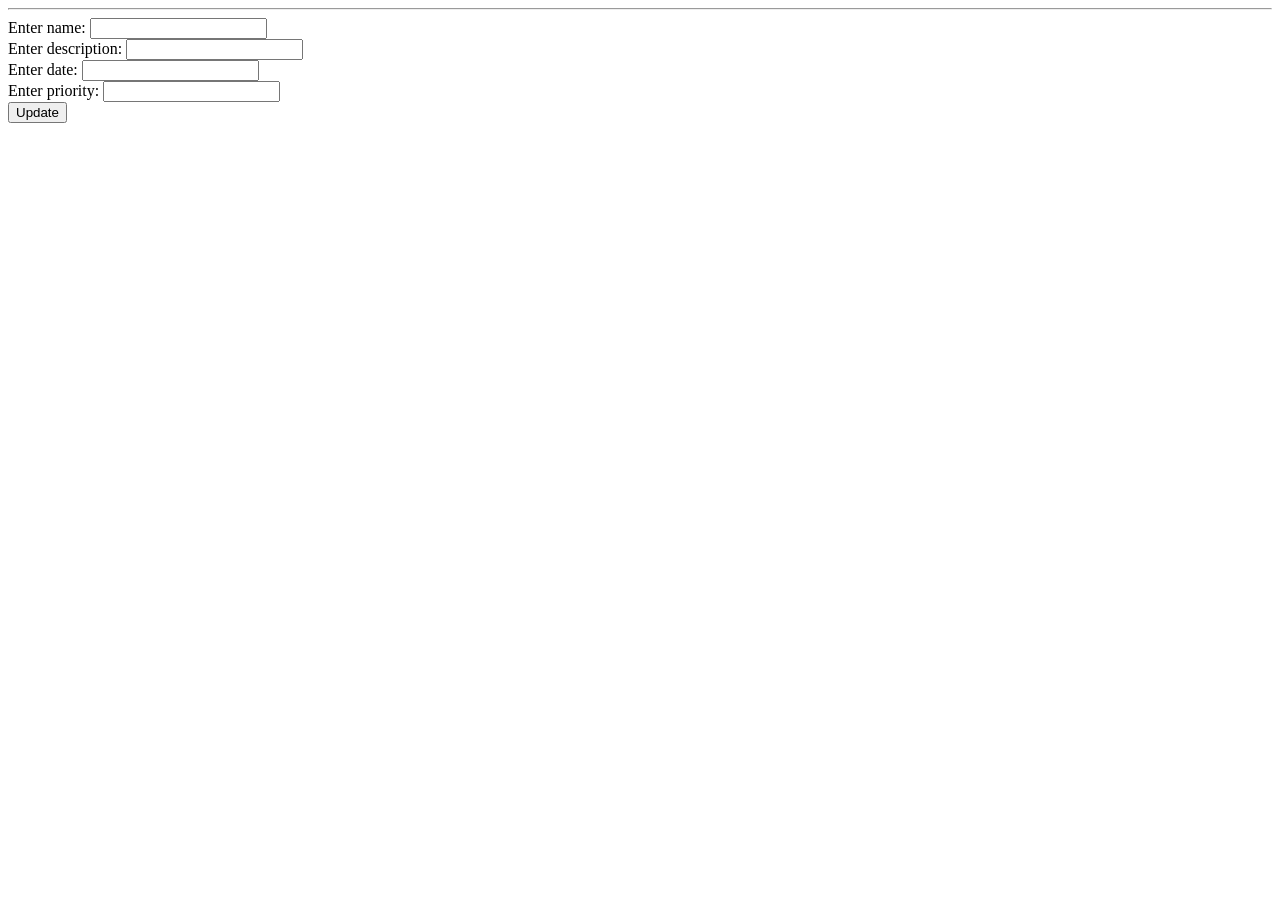
==== src/main/webapp/WEB-INF/views/editTask.html @ 0c191f6e "Initial commit" ====
<!DOCTYPE html>
<html lang="en" xmlns:th="http://www.thymeleaf.org">
<head>
    <meta charset="UTF-8">
    <title>New task</title>
</head>
<body>
<hr>
<form th:method="PATCH" th:action="@{/user/login/{id}(id=${task.getId()})}" th:object="${task}">
    <label for="name">Enter name: </label>
    <input type="text" th:field="*{name}" id="name"/>
    <br/>
    <label for="description">Enter description: </label>
    <input type="text" th:field="*{description}" id="description"/>
    <br/>
    <label for="date">Enter date: </label>
    <input type="text" th:field="*{date}" id="date"/>
    <br/>
    <label for="priority">Enter priority: </label>
    <input type="text" th:field="*{priority}" id="priority"/>
    <br/>
    <input type="submit" value="Update"/>
</form>
</body>
</html>
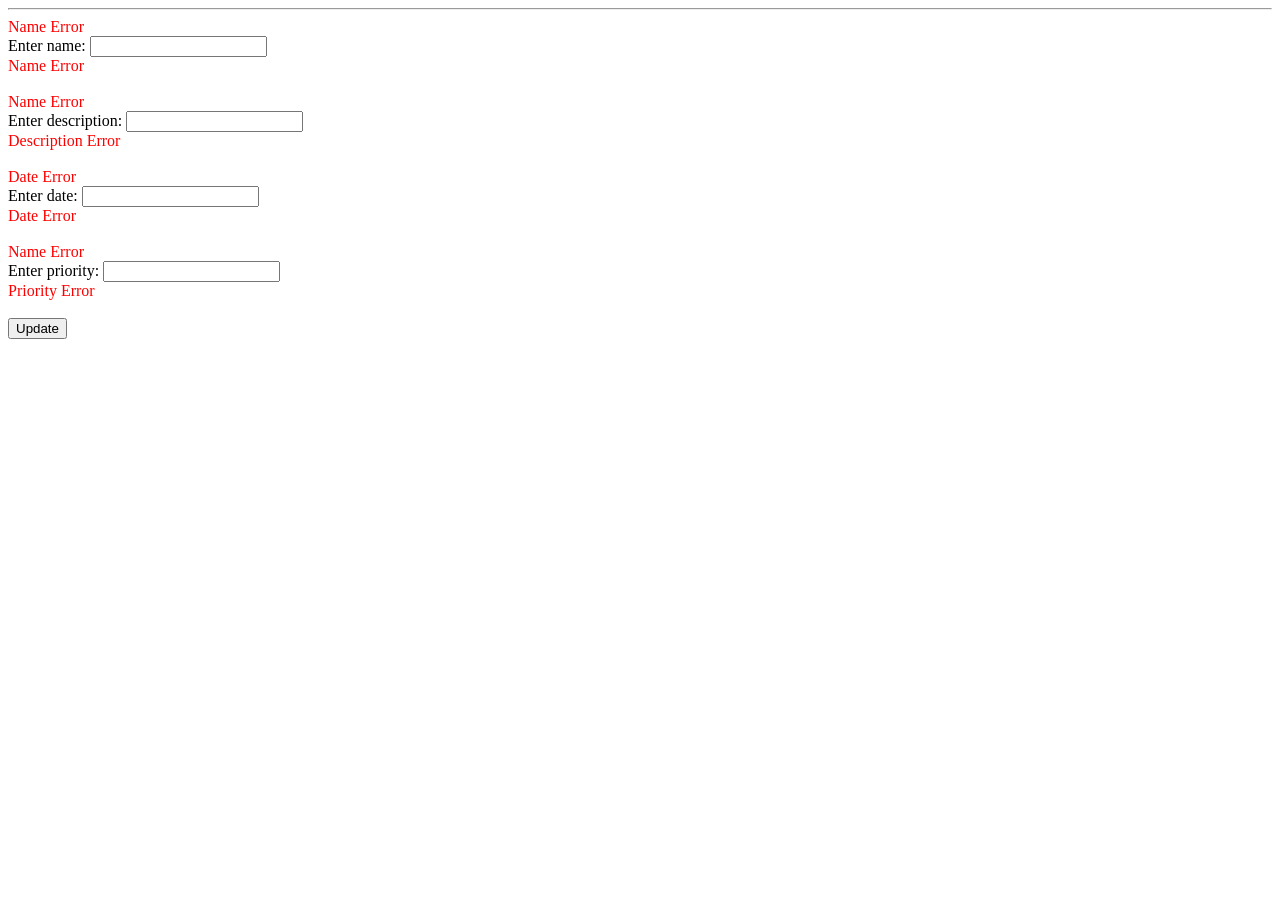
==== commit 2967b802: "error handling done" ====
--- a/src/main/webapp/WEB-INF/views/editTask.html
+++ b/src/main/webapp/WEB-INF/views/editTask.html
@@ -7,17 +7,26 @@
 <body>
 <hr>
 <form th:method="PATCH" th:action="@{/user/login/{id}(id=${task.getId()})}" th:object="${task}">
+    <div style="color:red" th:if="${errorTaskName}" th:text="${errorTaskName}">Name Error</div>
     <label for="name">Enter name: </label>
     <input type="text" th:field="*{name}" id="name"/>
+    <div style="color:red" th:if="${#fields.hasErrors('name')}" th:errors="*{name}">Name Error</div>
     <br/>
+    <div style="color:red" th:if="${errorDescription}" th:text="${errorDescription}">Name Error</div>
     <label for="description">Enter description: </label>
     <input type="text" th:field="*{description}" id="description"/>
+    <div style="color:red" th:if="${#fields.hasErrors('description')}" th:errors="*{description}">Description Error</div>
     <br/>
+    <div style="color:red" th:if="${errorDate}" th:text="${errorDate}">Date Error</div>
     <label for="date">Enter date: </label>
     <input type="text" th:field="*{date}" id="date"/>
+    <div style="color:red" th:if="${#fields.hasErrors('date')}" th:errors="*{date}">Date Error</div>
     <br/>
+
+    <div style="color:red" th:if="${errorPriority}" th:text="${errorPriority}">Name Error</div>
     <label for="priority">Enter priority: </label>
     <input type="text" th:field="*{priority}" id="priority"/>
+    <div style="color:red" th:if="${#fields.hasErrors('priority')}" th:errors="*{priority}">Priority Error</div>
     <br/>
     <input type="submit" value="Update"/>
 </form>
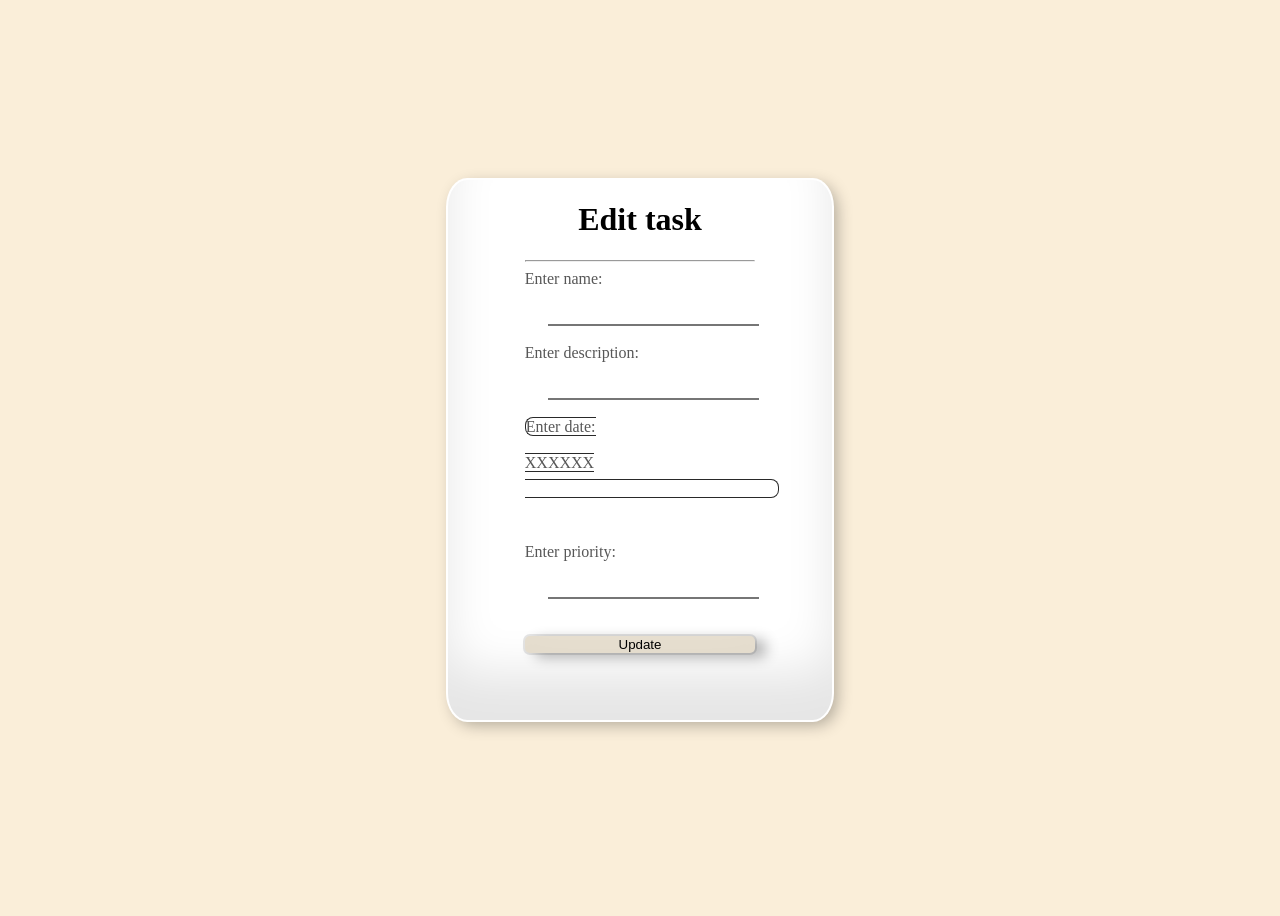
==== commit ffce8ec4: "Registration, edit login, EditTask" ====
--- a/src/main/webapp/WEB-INF/views/editTask.html
+++ b/src/main/webapp/WEB-INF/views/editTask.html
@@ -3,32 +3,43 @@
 <head>
     <meta charset="UTF-8">
     <title>New task</title>
+    <link rel="stylesheet" href='css/style.css'>
+    <link rel="icon" href="img/icon.png" type="image/png">
+    <link rel="shortcut icon" href="img/icon.png" type="image/png">
+    <script src="js/input_date.js"></script> 
 </head>
 <body>
-<hr>
-<form th:method="PATCH" th:action="@{/user/login/{id}(id=${task.getId()})}" th:object="${task}">
-    <div style="color:red" th:if="${errorTaskName}" th:text="${errorTaskName}">Name Error</div>
-    <label for="name">Enter name: </label>
-    <input type="text" th:field="*{name}" id="name"/>
-    <div style="color:red" th:if="${#fields.hasErrors('name')}" th:errors="*{name}">Name Error</div>
-    <br/>
-    <div style="color:red" th:if="${errorDescription}" th:text="${errorDescription}">Name Error</div>
-    <label for="description">Enter description: </label>
-    <input type="text" th:field="*{description}" id="description"/>
-    <div style="color:red" th:if="${#fields.hasErrors('description')}" th:errors="*{description}">Description Error</div>
-    <br/>
-    <div style="color:red" th:if="${errorDate}" th:text="${errorDate}">Date Error</div>
-    <label for="date">Enter date: </label>
-    <input type="text" th:field="*{date}" id="date"/>
-    <div style="color:red" th:if="${#fields.hasErrors('date')}" th:errors="*{date}">Date Error</div>
-    <br/>
-
-    <div style="color:red" th:if="${errorPriority}" th:text="${errorPriority}">Name Error</div>
-    <label for="priority">Enter priority: </label>
-    <input type="text" th:field="*{priority}" id="priority"/>
-    <div style="color:red" th:if="${#fields.hasErrors('priority')}" th:errors="*{priority}">Priority Error</div>
-    <br/>
-    <input type="submit" value="Update"/>
-</form>
+    <div class='container-form'>
+        <div class="form-all">
+            <h1>Edit task</h1>
+            <div class="form-inside">
+                <hr>
+                <form th:method="PATCH" th:action="@{/user/login/{id}(id=${task.getId()})}" th:object="${task}">
+                    <label for="name">Enter name: </label>
+                    <br/><br/>
+                    <input type="text" th:field="*{name}" id="name"/>
+                    <br/><br/>
+                    <label for="description">Enter description: </label>
+                    <br/><br/>
+                    <input type="text" maxlength="250" th:field="*{description}" id="description"/>
+                    <br/><br/>
+                    <div class="date_label">
+                        <label for="date">
+                            Enter date:
+                            <br/><br/>
+                            <spanclass="date"></span>XXXXXX</span>
+                            <input class = "date" type="text" maxlength="6" th:field="*{date}" id="date"/>
+                        </label>
+                    </div>
+                    <br/><br/>
+                    <label for="priority">Enter priority: </label>
+                    <br/><br/>
+                    <input type="text" th:field="*{priority}" id="priority"/>
+                    <br/><br/><br/>
+                    <input class="input-button" type="submit" value="Update"/>
+                </form>
+            </div>
+        </div>
+    </div>
 </body>
 </html>
--- a/src/main/webapp/WEB-INF/views/css/style.css
+++ b/src/main/webapp/WEB-INF/views/css/style.css
@@ -0,0 +1,119 @@
+
+body{
+    background-color: #faeed9;
+    height: 100vh;
+}
+.form-all label{
+    font-size: 20px;
+}
+.form-all{
+    position: absolute;
+    height: 60%;
+    width: 30%;
+    top: 20%;
+    left: 35%;
+    right: 35%;
+    bottom: 20%;
+    background-color: #ffffff;
+    border-radius: 5%;
+    box-shadow:
+       inset 0 -3em 3em rgba(0,0,0,0.1),
+             0 0  0 2px rgb(255,255,255),
+             0.3em 0.3em 1em rgba(0,0,0,0.3);
+}
+.form-all h1{
+    text-align: center;
+
+}
+
+.form-inside{
+    /* position: absolute;
+    height: 70%;
+    width: 30%;
+    top: 15%;
+    left: 35%;
+    right: 35%;
+    bottom: 10%; */
+    margin: 0% 20% 0% 20%;
+
+}
+.form-inside input{
+    width: 90%;
+    height: 300%;
+    margin: 0% 10%;
+    /* background-color: #faeed9; */
+    border-top: none;
+    border-left: none;
+    border-right: none;
+    background: transparent;
+}
+.form-inside label{
+    font-weight: 100;
+    color: #575757;
+    font-size: 100%;
+}
+.link{
+    text-align: center;
+    margin: 20%;
+    /* height: 50%;
+    width: 40%; */
+
+}
+.form-inside h6{
+    font-weight: normal;
+    font-size: 11px;
+    text-align: center;
+}
+.link p{
+    font-size: 11px;
+    text-align: center;
+}
+.link a{
+    text-decoration: underline;
+    /* font-weight: 100;
+    color: #575757;
+    font-size: 100%; */
+}
+.form-inside .input-button{
+    background-color: #fdf4e4;
+    font-weight: 500;
+    width: 100%;
+    height: 100%;
+    margin: 0% 0% 0% 0%;
+    border-bottom: none;
+    border-radius: 5px 5px 5px 5px;
+    box-shadow:
+       inset 0 -3em 3em rgba(0,0,0,0.1),
+             0 0  0 2px rgb(0,0,0,0.1),
+             0.8em 0.3em 1em rgba(0,0,0,0.3);
+}
+.form-inside span{
+    position: absolute;
+    z-index: -1;
+    color: #c1c1d9;
+}
+.date_label label{
+    position: relative;
+    display: inline-bloc;
+    width: 352px;
+    height: 72px;
+    border: 1px solid #292929;
+    border-radius: 8px;
+    overflow: hidden;
+}
+.date{
+    display: inline-block;
+    width: 100%;
+    padding: 10px 0.5em 10px 1em;
+    box-sizing: border-box;
+    letter-spacing: 0.5em;
+}
+.date_label span{
+    position: absolute;
+    z-index: -1;
+    color: #c1c1d9;
+}
+.date_label input{
+    background: transparent;
+    border: none;
+}
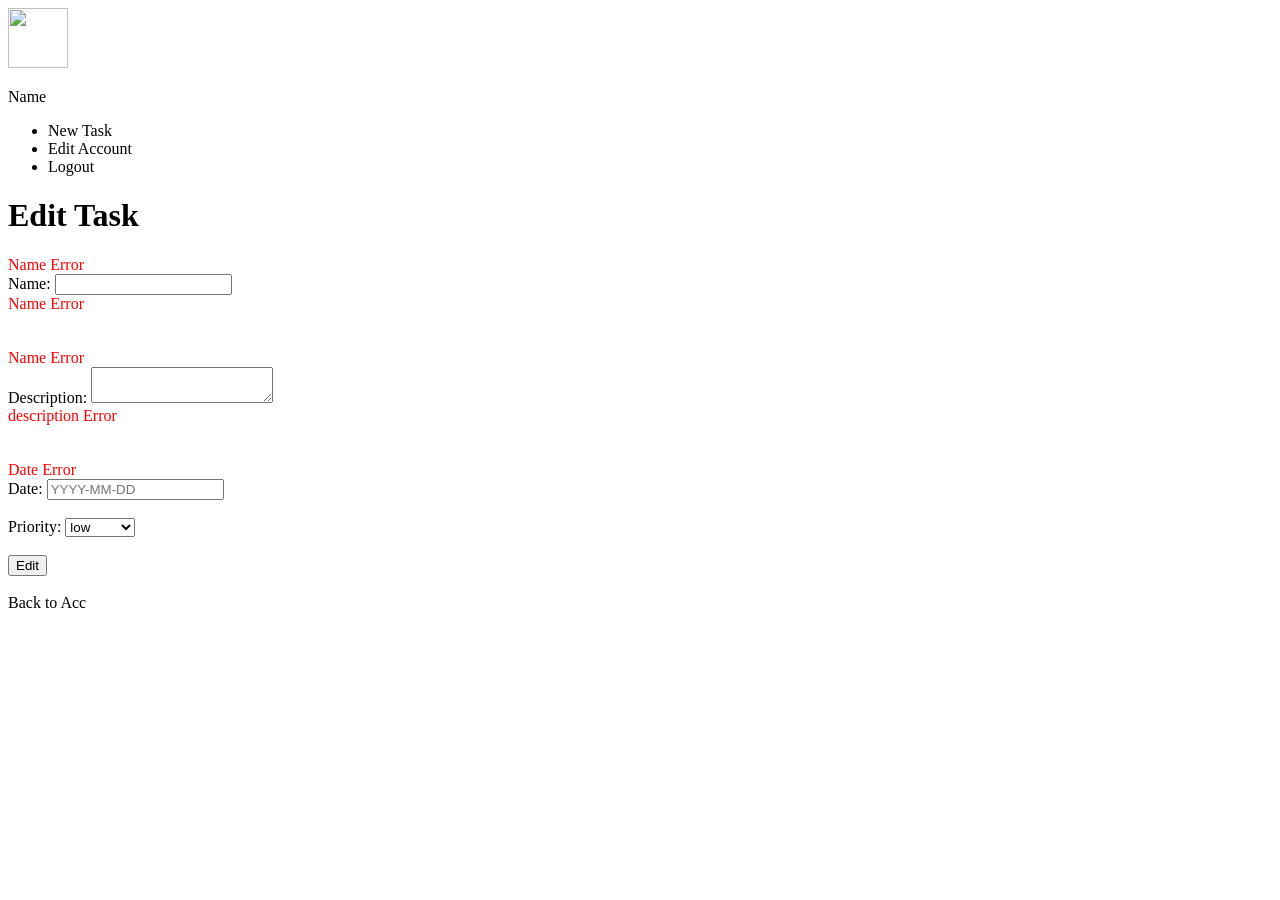
==== commit a684a066: "Project Done" ====
--- a/src/main/webapp/WEB-INF/views/editTask.html
+++ b/src/main/webapp/WEB-INF/views/editTask.html
@@ -2,44 +2,102 @@
 <html lang="en" xmlns:th="http://www.thymeleaf.org">
 <head>
     <meta charset="UTF-8">
-    <title>New task</title>
-    <link rel="stylesheet" href='css/style.css'>
-    <link rel="icon" href="img/icon.png" type="image/png">
-    <link rel="shortcut icon" href="img/icon.png" type="image/png">
-    <script src="js/input_date.js"></script> 
+    <title>Edit User</title>
+    <link href="/resources/css/style.css" rel="stylesheet"/>
+    <script type="text/javascript"
+    src="/resources/js/autosize.js"></script>
+	   <link rel="icon" href="/resources/css/icon.png" type="image/png">
+  
+   
 </head>
 <body>
-    <div class='container-form'>
-        <div class="form-all">
-            <h1>Edit task</h1>
-            <div class="form-inside">
-                <hr>
-                <form th:method="PATCH" th:action="@{/user/login/{id}(id=${task.getId()})}" th:object="${task}">
-                    <label for="name">Enter name: </label>
+<script type="text/javascript"
+    src="/resources/js/autosize.js"></script>
+<script type="text/javascript">
+ src="autoresize.jquery.js">
+    $('textarea#comment').autoResize({
+        // On resize:
+        onResize : function() {
+            $(this).css({opacity:0.8});
+        },
+        // After resize:
+        animateCallback : function() {
+            $(this).css({opacity:1});
+        },
+        // Quite slow animation:
+        animateDuration : 300,
+        // More extra space:
+        extraSpace : 40
+    });
+</script>
+<header>
+  <div class="logo">
+    
+      <img src="img/logo.jfif" width="60" height="60px"/>
+    
+  </div>
+
+    <p id="nameMenu" th:text="${user.name}">Name</p>
+
+
+    <div class="menu">
+        <ul>
+            <li> <a th:href="@{/user/login/createtask}">New Task</a></li>
+            <li><a th:href="@{/user/edit/{name}(name=${user.getName})}">Edit Account</a></li>
+            <li> <a th:href="@{/user/login/logout}">Logout</a></li>
+
+        </ul>
+    </div>
+  <div class="tel">
+  </div>
+</header>
+
+<div id="central">
+
+
+        <div class="formEdit">
+            <h1 id="name">Edit Task</h1>
+         
+
+                <form th:method="PATCH" th:action="@{/user/login/{id}(id=${task.id})}" th:object="${task}"  modelAttribute="user">
+
+                    <div style="color:red" th:if="${errorTaskName}" th:text="${errorTaskName}">Name Error</div>
+                    <label for="name1">Name: </label>
+                    <input type="text" id="name1" th:field="*{name}"/>
+                    <div style="color:red" th:if="${#fields.hasErrors('name')}" th:errors="*{name}">Name Error</div>
                     <br/><br/>
-                    <input type="text" th:field="*{name}" id="name"/>
+                    <div style="color:red" th:if="${errorDescription}" th:text="${errorDescription}">Name Error</div>
+                    <label for="description">Description: </label>
+                    <textarea type="text" maxlength="255" id="description" th:field="*{description}">
+                     </textarea>
+                    <div style="color:red" th:if="${#fields.hasErrors('description')}" th:errors="*{description}">description Error</div>
                     <br/><br/>
-                    <label for="description">Enter description: </label>
+                    <div style="color:red" th:if="${errorDate}" th:text="${errorDate}">Date Error</div>
+                    <label for="date">Date: </label>
+                    <input type="text" th:field="*{date}" id="date" placeholder="YYYY-MM-DD"/>
                     <br/><br/>
-                    <input type="text" maxlength="250" th:field="*{description}" id="description"/>
+                    <label for="priority">Priority: </label>
+                    <select name="priority" id="priority">
+                        <option value="low">low</option>
+                        <option value="medium">medium</option>
+                        <option value="high">high</option>
+                        <option value="critical">critical</option>
+                    </select>
                     <br/><br/>
-                    <div class="date_label">
-                        <label for="date">
-                            Enter date:
-                            <br/><br/>
-                            <spanclass="date"></span>XXXXXX</span>
-                            <input class = "date" type="text" maxlength="6" th:field="*{date}" id="date"/>
-                        </label>
-                    </div>
-                    <br/><br/>
-                    <label for="priority">Enter priority: </label>
-                    <br/><br/>
-                    <input type="text" th:field="*{priority}" id="priority"/>
-                    <br/><br/><br/>
-                    <input class="input-button" type="submit" value="Update"/>
+                    <input type="hidden" th:field="*{idUser}" id="idUser" th:value="${session.user.getId()}">
+                    <input class="input-button" type="submit" value="Edit"/>
                 </form>
+                <br/>
+                <a th:href="@{/user/registration}">Back to Acc</a>
             </div>
-        </div>
-    </div>
+      
+  
+</div>
+
+
+<script src='/resources/js/autosize.js'></script>
+<script>
+		autosize(document.querySelectorAll('textarea'));
+	</script>
 </body>
 </html>
